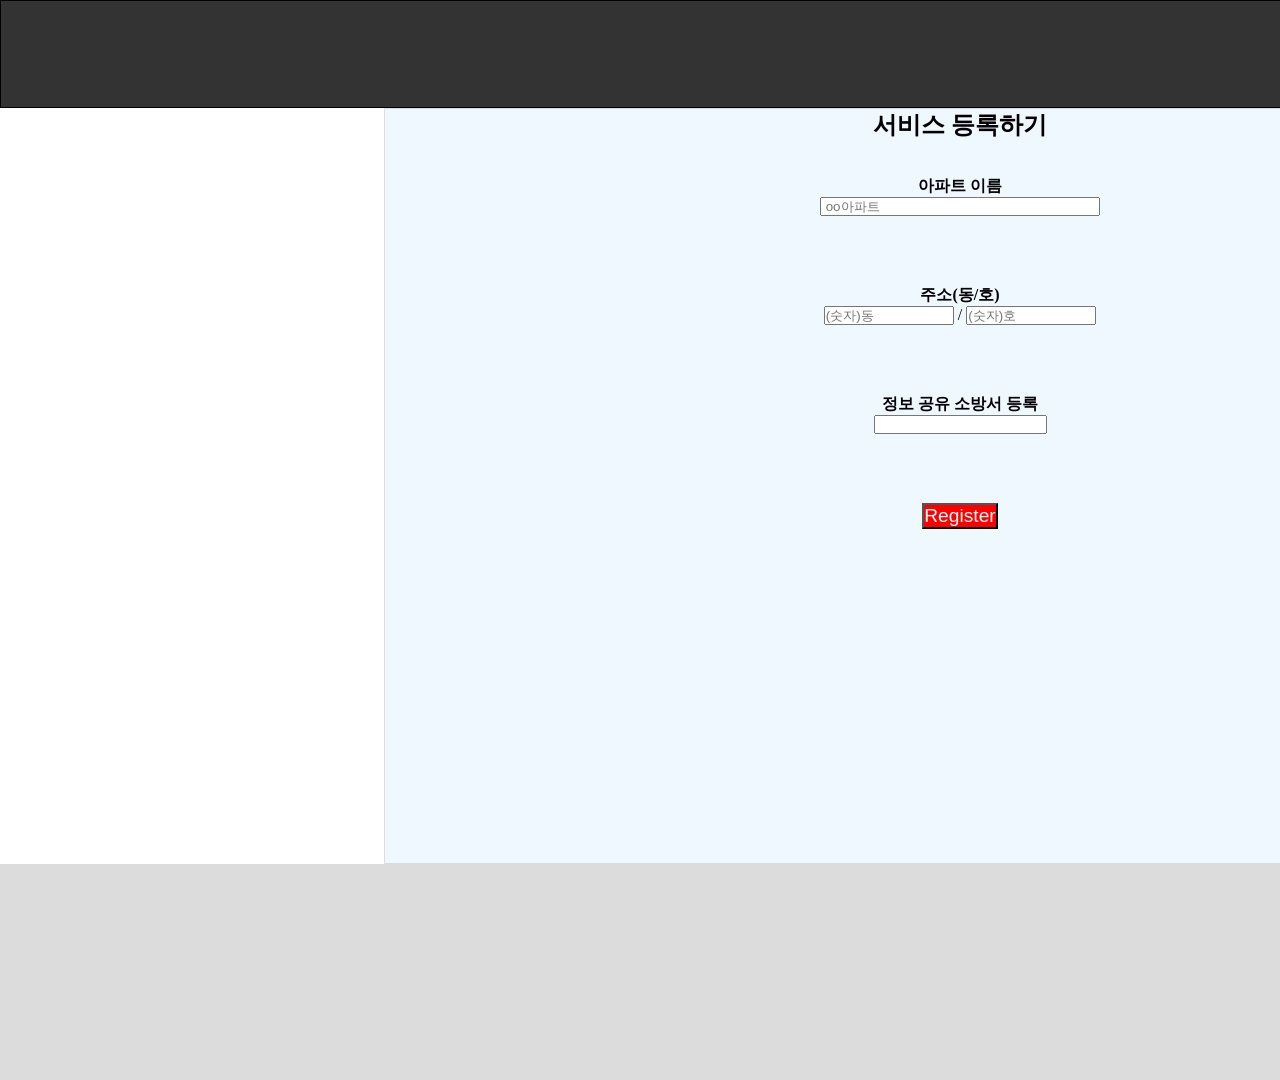
==== src/main/resources/static/Regist.html @ 1199c2d4 "Merge pull request #3 from E0ho/main input값으로 위치정보 보내기" ====
<!DOCTYPE html>
<html lang="ko">
  <head>
    <title>Main 페이지</title>
    <meta charset="utf-8" />
    <meta name="viewport" content="width=device-width, initial-scale=1.0" />
    <meta name="keyword" content="fire, prevention" />
    <meta name="subject" content="화재 방지" />
    <meta name="description" content="소비자들 서비스 가입 페이지" />
    <link href="../../webapp/resources/index.css" rel="stylesheet" />
    <link
      href="../static/fontello-41c92b06/css/fontello.css"
      rel="stylesheet"
    />
    <script src="jQuery.js"></script>
    <script src="fetch.js"></script>
    <script src="location.js"></script>
    <script src="https://ajax.googleapis.com/ajax/libs/jquery/3.2.1/jquery.min.js"></script>
  </head>

  <body>
    <header id="top-menu" style="height: 10%"></header>

    <article id="join" style="height: 70%">
      <h2>서비스 등록하기</h2>
      <form>
        <div>
          <i class="icon-building-filled"></i>
          <b>아파트 이름</b><br />

          <input
            type="text"
            id="apartname"
            placeholder=" oo아파트"
            style="width: 280px"
          />
        </div>

        <div>
          <i class="icon-home"></i>
          <b>주소(동/호)</b><br />

          <input
            type="number"
            id="building"
            placeholder="(숫자)동"
            style="width: 130px"
          />
          /
          <input
            type="number"
            id="unit"
            style="width: 130px"
            placeholder="(숫자)호"
          />
        </div>

        <div id="fires">
          <i class="icon-handshake-o"></i>

          <b>정보 공유 소방서 등록</b><br />
          <b id="info"></b>
          <input type="text" id="nearest_station" name="station" value="" />
        </div>

        <div>
          <input id="btn-save" type="submit" value="Register" />
        </div>
      </form>
    </article>

    <footer style="height: 20%"></footer>

    <script>
      fetchfunc("head", "#top-menu");
      fetchfunc("foot", "footer");
      
    </script>
  </body>
</html>
---- src/main/webapp/resources/index.css ----
*{
    box-sizing: border-box;
    margin:0;
    padding:0;
}
a{
    text-decoration: none;
}
html,body{
    width: 1920px;
    height: 1080px;;
    margin:auto;
}
#top-menu{
    background-color: #333;
    padding-bottom:20px;
    padding-top:20px;
    padding-left:20px;
    border:1px solid black;
    overflow: hidden;
    width: 100%;
    height: 10%;
}

ul li{
    list-style-type: none;
    padding-right: 3%;
    float:right;
    font-weight: bolder;
    font-size: larger;
}
ul #home:hover, ul .menu:hover{
    color: black;
}

#home{
    float:left;
    font-size: 30px;
    text-decoration: none;
    color:whitesmoke;
}
.menu{
    color:whitesmoke;
    text-decoration: none;
}

#join{
    width: 60%;
    background-color: aliceblue;
    margin:auto;
    border: 1px solid gainsboro;
}
#join h2{
    text-align: center;
}
#join div{
    margin: auto;
    width:100%;
    text-align: center;
    padding: 3%;

}
#deselect{
    background-color:aliceblue;
    color:black;
    font-weight: bolder;
}
#deselect:hover{
    background-color: black;
    color:white
}
#btn-save{
    font-size: larger;
    margin:auto;
    background-color: rgb(255, 0, 0);
    color:white;
}

#btn-save:hover{
    filter:opacity(0.7);
    color:black;
}
footer{
    margin:0;
    width:100%;
    height: 20%;    
    background-color: gainsboro;
    bottom:0px;
    text-align: center;
    
}
footer div{
    padding:10px;
}
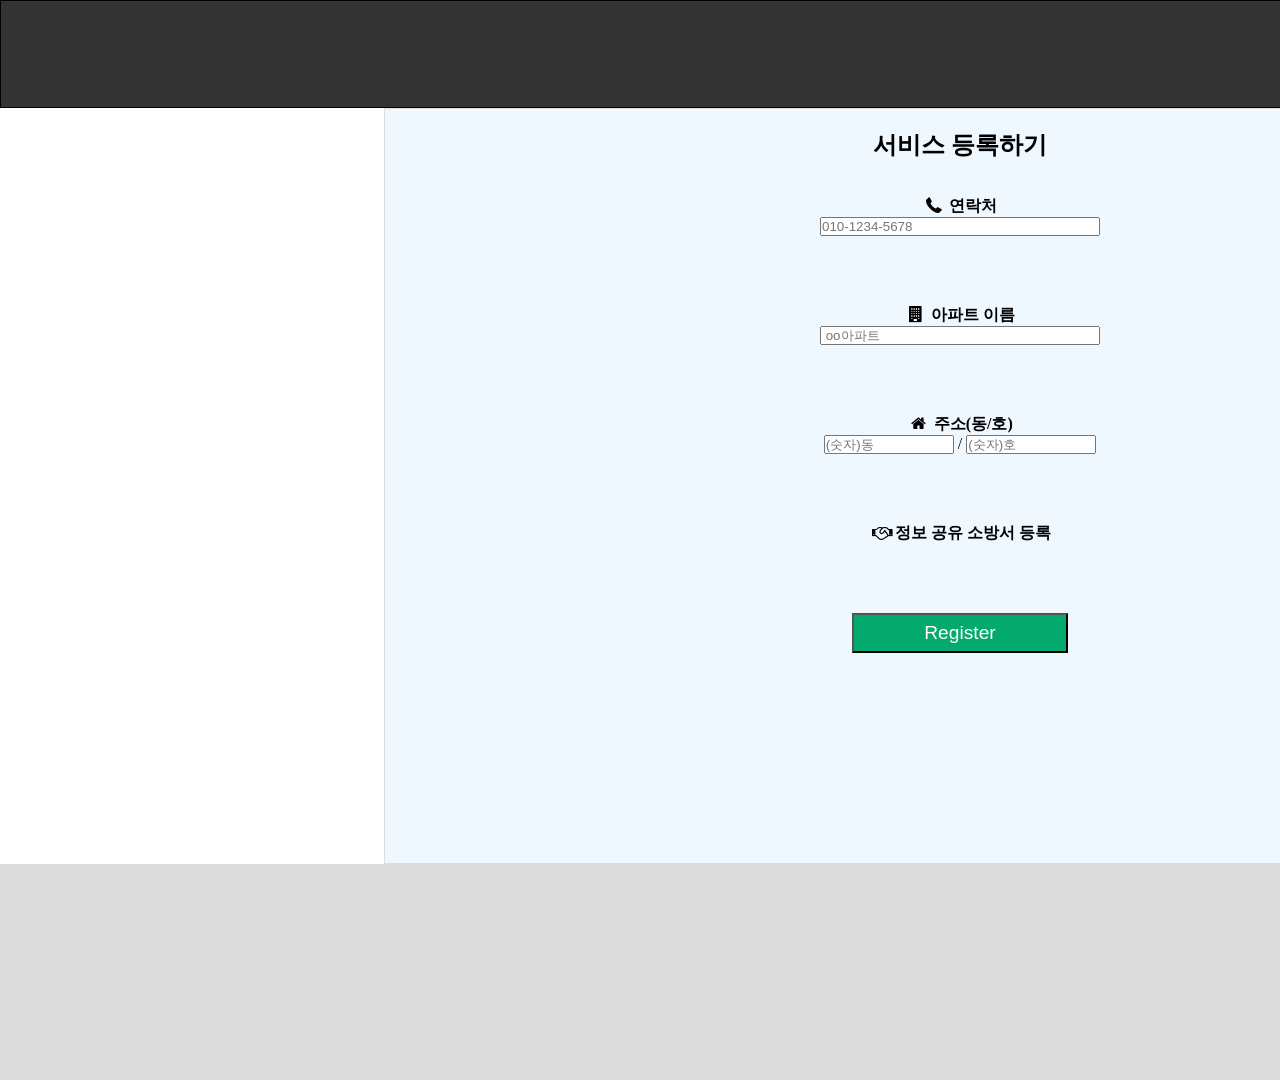
==== commit a1649011: "Merge branch 'four-idiots:main' into main" ====
--- a/src/main/resources/static/Regist.html
+++ b/src/main/resources/static/Regist.html
@@ -7,14 +7,15 @@
     <meta name="keyword" content="fire, prevention" />
     <meta name="subject" content="화재 방지" />
     <meta name="description" content="소비자들 서비스 가입 페이지" />
-    <link href="../../webapp/resources/index.css" rel="stylesheet" />
+    <link href="css/index.css" rel="stylesheet" />
     <link
-      href="../static/fontello-41c92b06/css/fontello.css"
+      href="fontello-2d947b19/css/fontello.css"
       rel="stylesheet"
     />
     <script src="jQuery.js"></script>
     <script src="fetch.js"></script>
     <script src="location.js"></script>
+
     <script src="https://ajax.googleapis.com/ajax/libs/jquery/3.2.1/jquery.min.js"></script>
   </head>
 
@@ -24,6 +25,18 @@
     <article id="join" style="height: 70%">
       <h2>서비스 등록하기</h2>
       <form>
+        <div>
+          <i class="icon-phone"></i>
+          <b>연락처</b><br />
+
+          <input
+            type="tel"
+            id="phonenumber"
+            pattern="[0-9]{3}-[0-9]{4}-[0-9]{4}"
+            placeholder="010-1234-5678"
+            style="width: 280px"
+          />
+        </div>
         <div>
           <i class="icon-building-filled"></i>
           <b>아파트 이름</b><br />
@@ -60,7 +73,13 @@
 
           <b>정보 공유 소방서 등록</b><br />
           <b id="info"></b>
-          <input type="text" id="nearest_station" name="station" value="" />
+          <input
+            type="text"
+            hidden
+            id="nearest_station"
+            name="station"
+            value=""
+          />
         </div>
 
         <div>
@@ -74,7 +93,7 @@
     <script>
       fetchfunc("head", "#top-menu");
       fetchfunc("foot", "footer");
-      
     </script>
+    <script src="js/user.js"></script>
   </body>
 </html>
--- a/src/main/resources/static/css/index.css
+++ b/src/main/resources/static/css/index.css
@@ -0,0 +1,117 @@
+*{
+    box-sizing: border-box;
+    margin:0;
+    padding:0;
+}
+a{
+    text-decoration: none;
+}
+html,body{
+    width: 1920px;
+    height: 1080px;;
+    margin:auto;
+}
+#top-menu{
+    background-color: #333;
+    padding-bottom:20px;
+    padding-top:20px;
+    padding-left:20px;
+    border:1px solid black;
+    overflow: hidden;
+    width: 100%;
+    height: 10%;
+}
+
+ul li{
+    list-style-type: none;
+    padding-right: 3%;
+    float:right;
+    font-weight: bolder;
+    font-size: larger;
+}
+ul #home:hover, ul .menu:hover{
+    color: black;
+    cursor: pointer;
+}
+
+#home{
+    float:left;
+    font-size: 30px;
+    text-decoration: none;
+    color:whitesmoke;
+}
+.menu{
+    color:whitesmoke;
+    text-decoration: none;
+}
+
+#join{
+    padding-top: 20px;
+    width: 60%;
+    background-color: aliceblue;
+    margin:auto;
+    border: 1px solid gainsboro;
+}
+#join h1{
+    text-align: center;
+    padding-top: 100px;
+}
+#join h2{
+    text-align: center;
+}
+#join div{
+    margin: auto;
+    width:100%;
+    text-align: center;
+    padding: 3%;
+
+}
+#deselect{
+    background-color:aliceblue;
+    color:black;
+    font-weight: bolder;
+}
+#deselect:hover{
+    background-color: black;
+    color:white
+}
+#btn-save{
+    font-size: larger;
+    margin:auto;
+    width:20%;
+    height: 40px;
+    background-color: #04AA6D;
+    color:white;
+}
+
+#btn-save:hover{
+    filter:opacity(0.7);
+    color:black;
+}
+footer{
+    margin:0;
+    width:100%;
+    background-color: gainsboro;
+    text-align: center;
+
+}
+button {
+    background-color: #04AA6D;
+    color: white;
+    padding: 14px 20px;
+    margin: 8px 0;
+    border: none;
+    cursor: pointer;
+    width:20%;
+    height: 40px;
+  }
+
+  ol{
+    list-style:none;
+    overflow: auto;
+    height: 864px;
+  }
+  .li{
+    border: 1px solid black;
+    width:1152px;
+  }
--- a/src/main/resources/static/fontello-2d947b19/css/fontello.css
+++ b/src/main/resources/static/fontello-2d947b19/css/fontello.css
@@ -0,0 +1,66 @@
+@font-face {
+  font-family: 'fontello';
+  src: url('../font/fontello.eot?11867134');
+  src: url('../font/fontello.eot?11867134#iefix') format('embedded-opentype'),
+       url('../font/fontello.woff2?11867134') format('woff2'),
+       url('../font/fontello.woff?11867134') format('woff'),
+       url('../font/fontello.ttf?11867134') format('truetype'),
+       url('../font/fontello.svg?11867134#fontello') format('svg');
+  font-weight: normal;
+  font-style: normal;
+}
+/* Chrome hack: SVG is rendered more smooth in Windozze. 100% magic, uncomment if you need it. */
+/* Note, that will break hinting! In other OS-es font will be not as sharp as it could be */
+/*
+@media screen and (-webkit-min-device-pixel-ratio:0) {
+  @font-face {
+    font-family: 'fontello';
+    src: url('../font/fontello.svg?11867134#fontello') format('svg');
+  }
+}
+*/
+[class^="icon-"]:before, [class*=" icon-"]:before {
+  font-family: "fontello";
+  font-style: normal;
+  font-weight: normal;
+  speak: never;
+
+  display: inline-block;
+  text-decoration: inherit;
+  width: 1em;
+  margin-right: .2em;
+  text-align: center;
+  /* opacity: .8; */
+
+  /* For safety - reset parent styles, that can break glyph codes*/
+  font-variant: normal;
+  text-transform: none;
+
+  /* fix buttons height, for twitter bootstrap */
+  line-height: 1em;
+
+  /* Animation center compensation - margins should be symmetric */
+  /* remove if not needed */
+  margin-left: .2em;
+
+  /* you can be more comfortable with increased icons size */
+  /* font-size: 120%; */
+
+  /* Font smoothing. That was taken from TWBS */
+  -webkit-font-smoothing: antialiased;
+  -moz-osx-font-smoothing: grayscale;
+
+  /* Uncomment for 3D effect */
+  /* text-shadow: 1px 1px 1px rgba(127, 127, 127, 0.3); */
+}
+
+.icon-key:before { content: '\e800'; } /* '' */
+.icon-user:before { content: '\e801'; } /* '' */
+.icon-home:before { content: '\e802'; } /* '' */
+.icon-phone:before { content: '\e803'; } /* '' */
+.icon-phone-circled:before { content: '\e804'; } /* '' */
+.icon-commerical-building:before { content: '\e811'; } /* '' */
+.icon-building-filled:before { content: '\f1ad'; } /* '' */
+.icon-user-plus:before { content: '\f234'; } /* '' */
+.icon-handshake-o:before { content: '\f2b5'; } /* '' */
+.icon-address-card:before { content: '\f2bb'; } /* '' */
